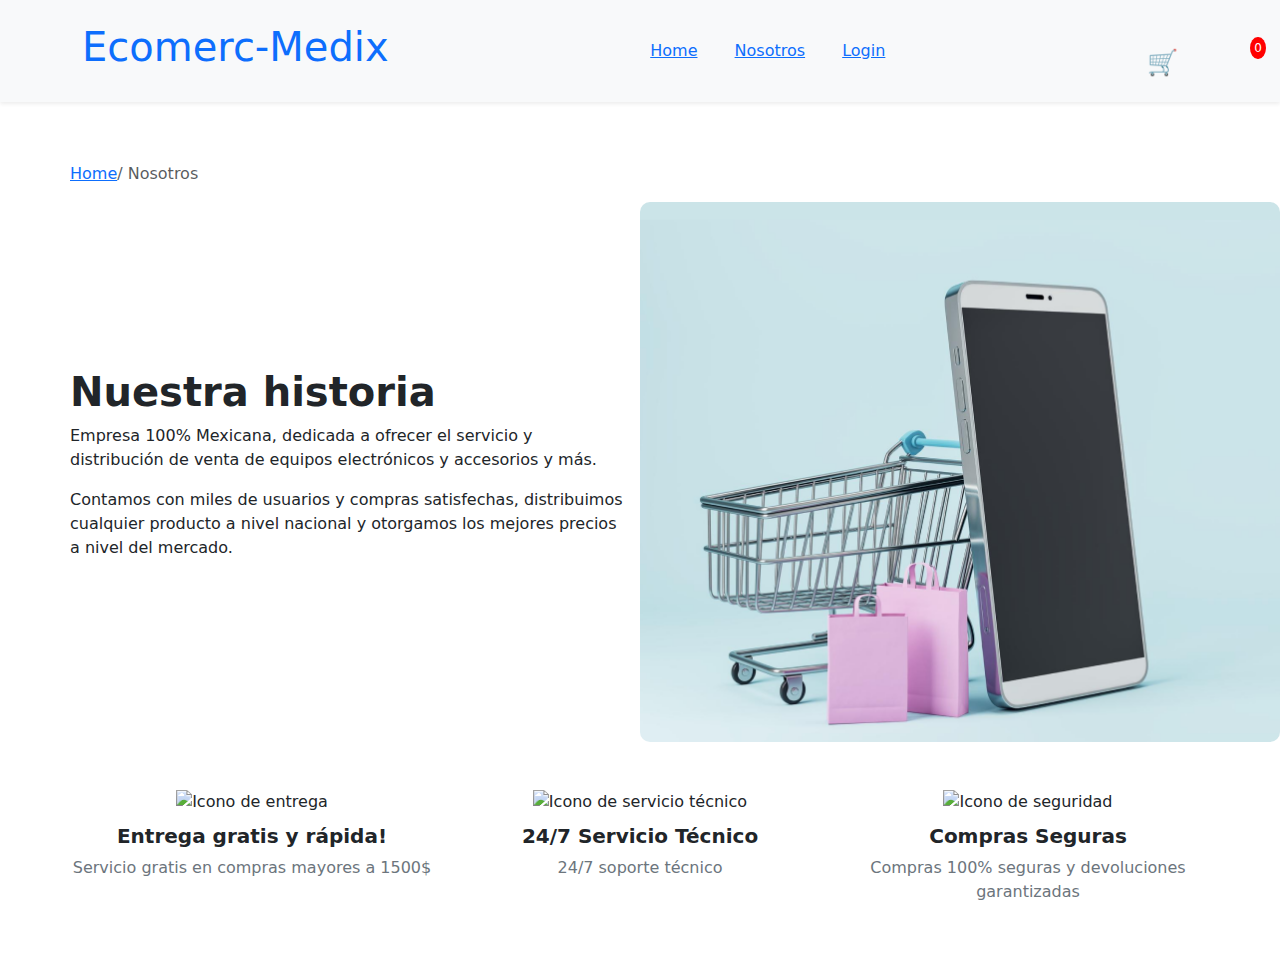
==== nosotros.html @ 837c18a4 "Primera versión del proyecto" ====
<!DOCTYPE html>
<html lang="es">
<head>
    <meta charset="UTF-8">
    <meta name="viewport" content="width=device-width, initial-scale=1.0">
    <title>Nosotros</title>
    <link rel="stylesheet" href="styles.css" />

    <link rel="stylesheet" href="https://cdnjs.cloudflare.com/ajax/libs/font-awesome/6.0.0-beta3/css/all.min.css">
    <link href="https://cdn.jsdelivr.net/npm/bootstrap@5.3.3/dist/css/bootstrap.min.css" rel="stylesheet" integrity="sha384-QWTKZyjpPEjISv5WaRU9OFeRpok6YctnYmDr5pNlyT2bRjXh0JMhjY6hW+ALEwIH" crossorigin="anonymous">
    <style>
        .about-section {
            padding: 50px 0;
        }

        .about-text h1 {
            font-weight: bold;
        }

        .feature-item {
            text-align: center;
        }

        .feature-item img {
            width: 50px;
            height: 50px;
        }

        .feature-item h5 {
            font-weight: bold;
            margin-top: 10px;
        }

        .feature-item p {
            color: #6c757d;
        }

        .about-image img {
            width: 100%;
            height: auto;
            object-fit: cover;
            border-radius: 10px;
        }
     
    </style>
</head>
<body>    <!-- Header y navbar -->
    <header class="bg-light p-3 shadow-sm">


    
        <div class="container d-flex justify-content-between align-items-center">
            <h1 class="text-primary">Ecomerc-Medix</h1>
            <nav>
                <a href="./index.html" class="mx-3">Home</a>
            
                <a href="./nosotros.html" class="mx-3">Nosotros</a>
                <a href="./login.html" class="mx-3">Login</a>
    
                
            </nav>
     
            <h1 class="ver-carrito" id="verCarrito">🛒<span id="cantidadCarrito" class="cantidad-carrito"></span></h1>   
        </div>
    
      </header>
      

    <div class="container about-section">
        <div class="row align-items-center">
            <!-- Sección de texto -->
            <p class="text-muted" style="margin-top: 10px;"><a href="index.html">Home</a>/ Nosotros</p>
            <div class="col-md-6 about-text ">
          
                <h1>Nuestra historia</h1>
                <p>Empresa 100% Mexicana, dedicada a ofrecer el servicio y distribución de venta de equipos electrónicos y accesorios y más.</p>
                <p>Contamos con miles de usuarios y compras satisfechas, distribuimos cualquier producto a nivel nacional y otorgamos los mejores precios a nivel del mercado.</p>
            </div>
            
            <!-- Sección de imagen -->
            <div class="col-md-6 about-image d-none d-md-block p-0">
                <img src="carritoyfon.PNG" alt="Imagen representativa" style="width: 50vw; height: 60vh; object-fit: cover;">
            </div>
        </div>

        <!-- Sección de características -->
        <div class="row mt-5">
            <div class="col-md-4 feature-item">
                <img  alt="Icono de entrega">
                <h5>Entrega gratis y rápida!</h5>
                <p>Servicio gratis en compras mayores a 1500$</p>
            </div>
            <div class="col-md-4 feature-item">
                <img  alt="Icono de servicio técnico">
                <h5>24/7 Servicio Técnico</h5>
                <p>24/7 soporte técnico</p>
            </div>
            <div class="col-md-4 feature-item">
                <img  alt="Icono de seguridad">
                <h5>Compras Seguras</h5>
                <p>Compras 100% seguras y devoluciones garantizadas</p>
            </div>
        </div>
    </div>


      <!--modal container-->
  <div id="modal-container" class="modal-container"></div>

  <script src="./js/products.js"></script>
  <script src="./js/app.js"></script>
  <script src="./js/carrito.js"></script>
    <script src="./regist_serviceWorker.js"></script>
    <script src="https://cdn.jsdelivr.net/npm/bootstrap@5.3.3/dist/js/bootstrap.bundle.min.js" integrity="sha384-YvpcrYf0tY3lHB60NNkmXc5s9fDVZLESaAA55NDzOxhy9GkcIdslK1eN7N6jIeHz" crossorigin="anonymous"></script>
</body>
</html>
---- styles.css ----
body {
  margin: 0px;
}
/*navbar*/

.ver-carrito {
  font-size: 25px;
  margin-right: 20px;
  margin-top: 3.5vh;
  cursor: pointer;
}

/*product cards*/
.shop-content {
  display: flex;
  justify-content: space-around;
  flex-wrap: wrap;
  margin-top: 30px;
  margin-left: 60px;
  margin-right: 60px;
}
.card {
  box-shadow: 0 4px 8px 0 rgba(0, 0, 0, 0.2);
  max-width: 250px;
  margin: auto;
  text-align: center;
  font-family: arial;
  margin: 10px;
}

.card > img {
  max-height: 300px; object-fit: cover;border-bottom:2px solid #6767;
}

.price {
  color: rgb(33, 33, 33);
  font-size: 22px;
}

.card button {
  border: none;
  outline: 0;
  padding: 12px;
  color: white;
  background-color: #050609;
  text-align: center;
  cursor: pointer;
  width: 100%;
  font-size: 18px;
}

.card button:hover {
  opacity: 0.7;
}

/*modal content*/
.modal-container {
  width: 80%;
  margin: 0 10%;
  max-height: 88vh;
  color: #fff;
  background-color: #121212;
  display: flex;
  flex-direction: column;
  align-items: center;
  /*for the top*/
  position: fixed;
  overflow: auto;
  z-index: 9;
  top: 12vh;
  scrollbar-color: none;
}

.modal-container::-webkit-scrollbar {
  display: none;
}
.modal-header {
  display: flex;
  justify-content: space-around;
  background-color: #0a0909;
  color: #fff;
  width: 100%;
}

.modal-header-title {
  justify-self: start;
}

.modal-header-button {
  cursor: pointer;
}

.modal-container > .modal-content {
  display: flex;
  flex-direction: row;
  justify-content: space-around;
  align-items: center;
  width: 70%;
  margin: 10px;
}

.modal-container > div > img {
  height: 120px;
  width: 120px;
}

.total-content {
  font-size: 25px;
  padding: 20px;
  text-align: center;
  padding-top: 20px;
}

/*se agregaron unas lineas de css con media querys para que se adapte mejor al responsive :)*/

@media only screen and (max-width: 750px) {
  .modal-container {
    width: 100%;
    margin: 0;
    min-height: 88vh;
  }

  .modal-container > .modal-content {
    justify-content: space-between;
    width: 100%;
    margin: 2px;
  }

  .modal-container > div > img {
    height: 80px;
    width: 80px;
  }
}

/*delete button product*/
.delete-product {
  cursor: pointer;
}

/*CarritoCounter*/
.cantidad-carrito {
  background-color: red;
  color: white;
  border-radius: 50%;
  font-size: 12px;
  padding: 4px;
  top: 37px;
  right: 14px;
  position: absolute;
  display: none;
}

.sumar {
  cursor: pointer;
}

.restar {
  cursor: pointer;
}
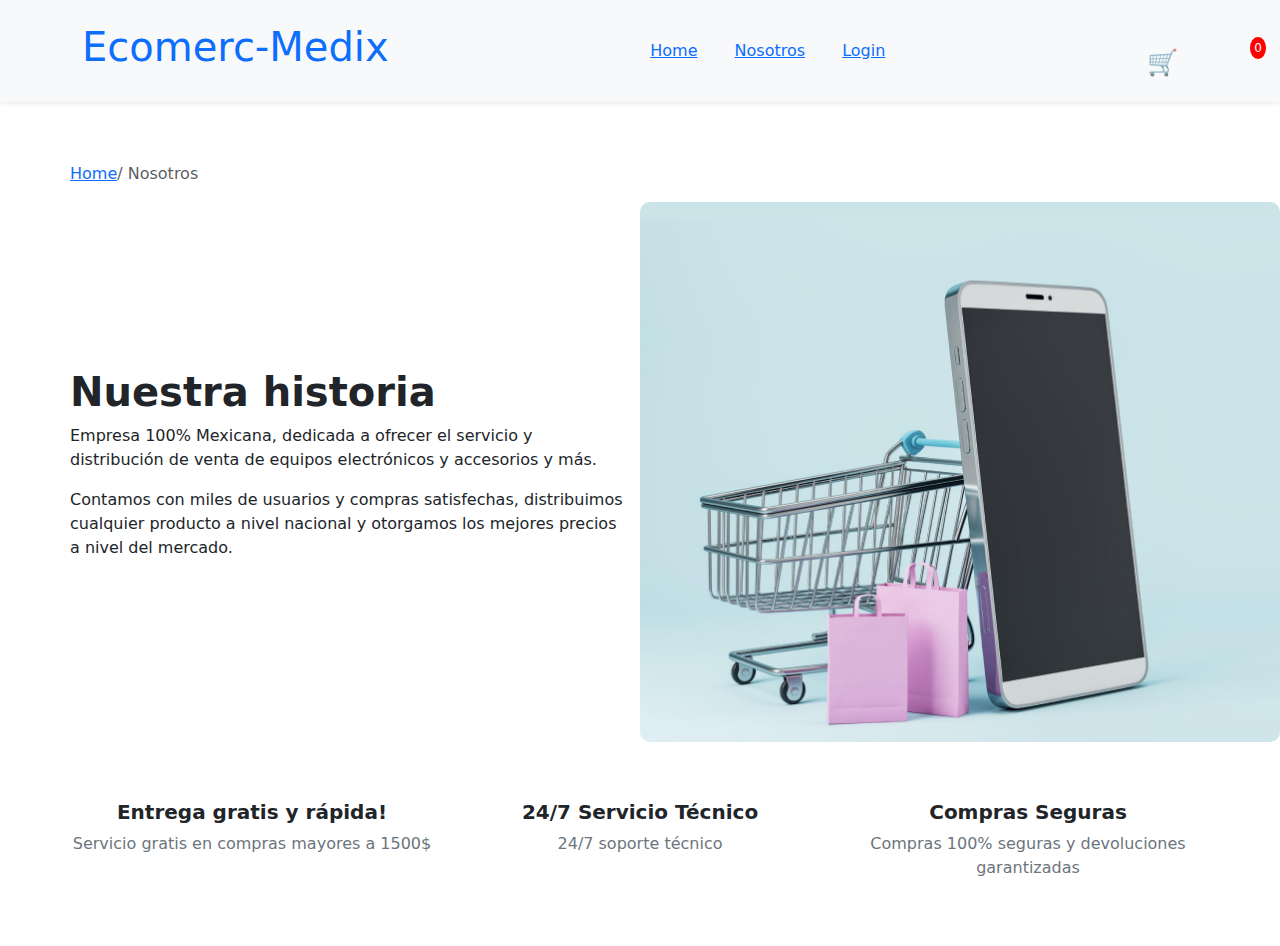
==== commit 604565f5: "sip" ====
--- a/nosotros.html
+++ b/nosotros.html
@@ -55,7 +55,7 @@
                 <a href="./index.html" class="mx-3">Home</a>
             
                 <a href="./nosotros.html" class="mx-3">Nosotros</a>
-                <a href="./login.html" class="mx-3">Login</a>
+                <a href="./crud.html" class="mx-3">Login</a>
     
                 
             </nav>
@@ -86,17 +86,17 @@
         <!-- Sección de características -->
         <div class="row mt-5">
             <div class="col-md-4 feature-item">
-                <img  alt="Icono de entrega">
+               
                 <h5>Entrega gratis y rápida!</h5>
                 <p>Servicio gratis en compras mayores a 1500$</p>
             </div>
             <div class="col-md-4 feature-item">
-                <img  alt="Icono de servicio técnico">
+            
                 <h5>24/7 Servicio Técnico</h5>
                 <p>24/7 soporte técnico</p>
             </div>
             <div class="col-md-4 feature-item">
-                <img  alt="Icono de seguridad">
+            
                 <h5>Compras Seguras</h5>
                 <p>Compras 100% seguras y devoluciones garantizadas</p>
             </div>
--- a/styles.css
+++ b/styles.css
@@ -113,7 +113,7 @@
 
 /*se agregaron unas lineas de css con media querys para que se adapte mejor al responsive :)*/
 
-@media only screen and (max-width: 750px) {
+@media only screen and (max-width: 250px) {
   .modal-container {
     width: 100%;
     margin: 0;
